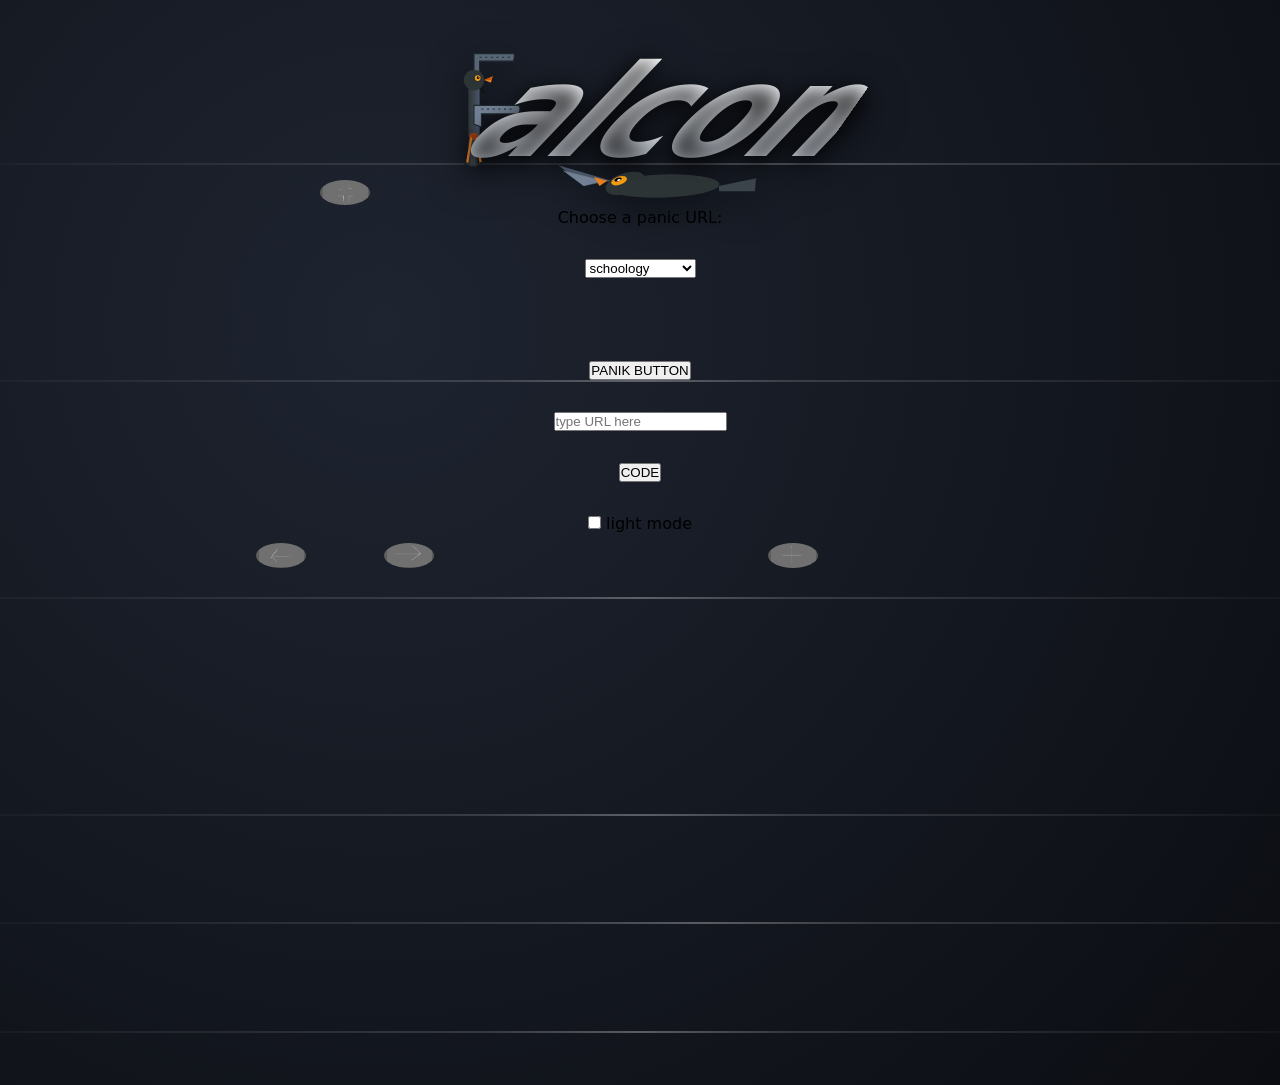
==== CODING.html @ 6e8dacdf "test 1" ====
<!DOCTYPE html>
<html lang="en">
<head>
<meta charset="UTF-8">
<meta name="viewport" content="width=device-width, initial-scale=1.0">
<title>Falcon Browser</title>
<link rel="stylesheet" href="FALCON2.css">
<script src="Script2.js" defer></script>
<link rel="icon" type="image/x-icon" href="favicon.ico">
</head>
<body>
<div class="wind">
<div class="wind-line"></div>
<div class="wind-line"></div>
<div class="wind-line"></div>
<div class="wind-line"></div>
<div class="wind-line"></div>
<div class="wind-line"></div>
</div>
<div class="title-wrapper" id="title-wrapper">
<div class="falcon-F">
<svg viewBox="0 0 90 170" xmlns="http://www.w3.org/2000/svg">
<defs>
<linearGradient id="bodyGrad" x1="0" y1="0" x2="1" y2="0">
<stop offset="0%" stop-color="#2d3436"/>
<stop offset="100%" stop-color="#4a5568"/>
</linearGradient>
</defs>
<g class="wing-top">
<path d="M46,70 L46,40 L88,40 Q90,40 88,48 L52,48 L52,70 Z" fill="#576574" stroke="#1e272e" stroke-width="1.2"/>
<path d="M52,44 L84,44" stroke="#2d3436" stroke-width="1.4" stroke-dasharray="2 4"/>
</g>
<g class="tail-group">
<rect x="40" y="130" width="10" height="30" rx="3" fill="#2d3436"/>
<rect x="42" y="130" width="6" height="28" fill="#3b444b"/>
</g>
<rect x="40" y="75" width="12" height="55" rx="4" fill="url(#bodyGrad)"/>
<g class="wing-mid">
<path d="M46,115 L46,95 L92,95 C96,95 96,102 92,104 L54,104 L54,118 Z" fill="#718093" stroke="#1e272e" stroke-width="1.2"/>
<path d="M54,99 L88,99" stroke="#2d3436" stroke-width="1.4" stroke-dasharray="2 4"/>
</g>
<g class="head-group">
<circle cx="46" cy="68" r="11" fill="#2d3436"/>
<circle cx="50" cy="66" r="3" fill="#f39c12"/>
<circle cx="50.5" cy="65.5" r="1.4" fill="#000"/>
<circle cx="51" cy="64.8" r="0.6" fill="white"/>
<path d="M57,68 L66,64 L64,71 Z" fill="#e67e22"/>
<path d="M57,68 L66,64 L64,68 Z" fill="#d35400"/>
<path d="M54,75 L58,83 L54,81 Z" fill="#111"/>
</g>
<g>
<ellipse cx="46" cy="128" rx="5" ry="4" fill="#b7410e" opacity="0.8"/>
<line x1="43" y1="130" x2="39" y2="155" stroke="#e67e22" stroke-width="2.5" stroke-linecap="round"/>
<line x1="49" y1="130" x2="53" y2="155" stroke="#e67e22" stroke-width="2.5" stroke-linecap="round"/>
<path d="M36,155 L39,155 L38,158 L35,158 Z" fill="#1e272e"/>
<path d="M55,155 L52,155 L53,158 L56,158 Z" fill="#1e272e"/>
</g>
</g>
</svg>
</div>
<span class="alcon-text">alcon</span>
<div class="underline-falcon">
<svg viewBox="0 0 120 24" xmlns="http://www.w3.org/2000/svg" preserveAspectRatio="none">
<g class="flying-underline">
<g class="uwing-left">
<path d="M10,14 L0,6 L16,12 Z" fill="#4a5568"/>
<path d="M10,14 L2,8 L14,12 Z" fill="#718093"/>
</g>
<g class="ubody">
<ellipse cx="30" cy="14" rx="14" ry="4.5" fill="#2d3436"/>
<g class="u-head">
<circle cx="20" cy="13" r="4.5" fill="#2d3436"/>
<circle cx="18" cy="12" r="1.8" fill="#f39c12"/>
<circle class="u-eye" cx="17.5" cy="11.5" r="0.8" fill="#000"/>
<circle cx="17.8" cy="11.7" r="0.4" fill="white"/>
<path class="u-beak" d="M15,12 L11,10.5 L14,14 Z" fill="#e67e22"/>
</g>
<path d="M44,14 L52,11 L54,16 L45,16 Z" fill="#3b444b"/>
</g>
</g>
</svg>
</div>
</div>
<label for="panik">Choose a panic URL:</label>
<select name="panik" id="panik" onchange="detectpanikURL()">
  <option value="schoology">schoology</option>
  <option value="infinite campus">infinite campus</option>
  <option value="classlink">classlink</option>
  <option value="custom">pick your own</option>
</select>
<input type="text" id="custompanik" placeholder="put custom panik URL here" style="opacity: 0;" onchange="detectpanikURL()">
<button id="PANIKBUTTON" onclick="PANIKPANIK()">PANIK BUTTON</button>
<button id="full" onclick="fullscreen()"></button>
<button id="plus" onclick="newWindow()"></button>
<input type="search" id="button1" name="button1" placeholder="type URL here">
<button id="forward" onclick="newWindow()"></button>
<button id="back" onclick="previous()"></button>
<button id="code" onclick="code()">CODE</button>
<label>
  <input type="checkbox" id="darkmode" onclick="switchmodes()">
  light mode
</label>
<p>
<iframe sandbox="allow-same-origin allow-scripts" loading="lazy" src="" id="IBig"></iframe>
</p>
</body>
</html>
---- FALCON2.css ----
* { margin: 0; padding: 0; box-sizing: border-box; }
    body {
      background: radial-gradient(circle at 30% 30%, #1e2430, #0b0d12);
      display: flex; align-items: center; justify-content: center;
      min-height: 100vh; font-family: 'Segoe UI', system-ui, sans-serif;
      flex-direction: column; gap: 2rem; padding: 1rem;
      position: relative; overflow-x: hidden;
    }

    /* ===== WIND (left → right) ===== */
    .wind {
      position: absolute; top: 0; left: 0; width: 100%; height: 100%;
      pointer-events: none; z-index: 0;
    }
    .wind-line {
      position: absolute; top: 20%; left: -10%;
      width: 120%; height: 2px;
      background: linear-gradient(90deg, 
        rgba(255,255,255,0) 0%, 
        rgba(255,255,255,0.15) 40%, 
        rgba(255,255,255,0.3) 50%, 
        rgba(255,255,255,0.15) 60%, 
        rgba(255,255,255,0) 100%);
      animation: blow linear infinite;
    }
    .wind-line:nth-child(1) { top: 15%; animation-duration: 1.2s; width: 140%; }
    .wind-line:nth-child(2) { top: 35%; animation-duration: 0.9s; animation-delay: 0.2s; }
    .wind-line:nth-child(3) { top: 55%; animation-duration: 1.5s; animation-delay: 0.5s; }
    .wind-line:nth-child(4) { top: 75%; animation-duration: 1.1s; animation-delay: 0.7s; }
    .wind-line:nth-child(5) { top: 85%; animation-duration: 0.8s; animation-delay: 0.3s; width: 130%; }
    .wind-line:nth-child(6) { top: 95%; animation-duration: 1.3s; animation-delay: 0.1s; }
    @keyframes blow {
      0% { transform: translateX(-100%); opacity: 0; }
      20% { opacity: 0.7; }
      80% { opacity: 0.7; }
      100% { transform: translateX(100%); opacity: 0; }
    }

    /* ===== TITLE WRAPPER ===== */
    .title-wrapper {
      display: flex; align-items: flex-end; position: relative;
      gap: 0; filter: drop-shadow(0 10px 18px rgba(0,0,0,0.6));
      z-index: 1; margin-bottom: 0px;
    }

    /* F‑FALCON */
    .falcon-F {
      width: 5.5rem; height: 10rem; flex-shrink: 0;
      margin-right: -2rem;
    }
    .falcon-F svg { width: 100%; height: 100%; display: block; overflow: visible; }

    /* ===== WINGS: same down, less up ===== */
    .wing-top {
      transform-origin: 46px 55px;
      animation: flapTop 0.5s ease-in-out infinite alternate;
    }
    .wing-mid {
      transform-origin: 46px 106px;
      animation: flapMid 0.5s ease-in-out infinite alternate-reverse;
    }
    .tail-group { transform-origin: 45px 130px; animation: tailWag 1.2s ease-in-out infinite alternate; }
    .head-group { transform-origin: 46px 68px; animation: headBob 2s ease-in-out infinite alternate; }

    @keyframes flapTop {
      0% { transform: rotate(-8deg); }   /* less up */
      100% { transform: rotate(16deg); } /* same down */
    }
    @keyframes flapMid {
      0% { transform: rotate(16deg); }   /* same down */
      100% { transform: rotate(-8deg); } /* less up */
    }
    @keyframes tailWag {
      0% { transform: rotate(-3deg); }
      100% { transform: rotate(3deg); }
    }
    @keyframes headBob {
      0% { transform: translateY(0); }
      100% { transform: translateY(-2px); }
    }

    /* TEXT */
    .alcon-text {
      font-size: 8rem; font-weight: 900; font-style: italic;
      color: #e8ecf1;
      transform: skewX(-35deg);
      letter-spacing: -0.03em; text-shadow: 0 4px 16px rgba(0,0,0,0.7);
      line-height: 1; margin-left: 0;
      position: relative; z-index: 2;
      background: linear-gradient(180deg, #ffffff 0%, #c0c8d4 100%);
      -webkit-background-clip: text; -webkit-text-fill-color: transparent;
      background-clip: text; display: inline-block;
    }

    /* FRED – bigger, lower, only left wing */
    .underline-falcon {
      position: absolute;
      bottom: -1.6rem;
      left: 6.5rem;
      right: 0;
      height: 2.6rem;
      z-index: 1;
      overflow: visible;
      transform: skewX(-35deg);
      transform-origin: left bottom;
    }
    .underline-falcon svg {
      width: 100%; height: 100%; display: block;
      overflow: visible;
    }

    .flying-underline {
      animation: slideUnderline 3.5s ease-in-out infinite alternate;
      transform: scale(1.5);
      transform-origin: 0 50%;
    }
    @keyframes slideUnderline {
      0% { transform: scale(1.5) translateX(-3%); }
      100% { transform: scale(1.5) translateX(5%); }
    }
    .uwing-left { transform-origin: 15px 15px; animation: ulFlap 0.45s ease-in-out infinite alternate; }
    @keyframes ulFlap {
      0% { transform: rotate(-5deg); }
      100% { transform: rotate(-40deg); }
    }
    .ubody { animation: uBodyBob 1.2s ease-in-out infinite alternate; transform-origin: 50px 18px; }
    @keyframes uBodyBob {
      0% { transform: translateY(0); }
      100% { transform: translateY(-2px); }
    }

    /* Fred’s charm */
    .u-eye { animation: blink 3s infinite; transform-origin: 17.5px 11.5px; }
    @keyframes blink {
      0%, 90%, 100% { transform: scaleY(1); }
      95% { transform: scaleY(0.1); }
    }
    .u-head { animation: nod 0.9s ease-in-out infinite alternate; transform-origin: 20px 13px; }
    @keyframes nod {
      0% { transform: rotate(0deg); }
      100% { transform: rotate(3deg); }
    }
    .u-beak { animation: chirp 2s infinite; transform-origin: 15px 13px; }
    @keyframes chirp {
      0%, 70%, 100% { transform: scaleY(1); }
      80%, 90% { transform: scaleY(0.2); }
    }

    .tagline { color: #8a92a6; font-size: 0.9rem; letter-spacing: 0.3em; text-transform: uppercase; font-weight: 300; margin-top: 0px; z-index: 1; }

    #IBig {
    width:500px; height:500px;
    border-style: outset; border-color:tomato;
    border-width:5px; padding: 5px;
    }
    #back {  
    border: none;
    background-image: url("leftdark.jpeg");
    background-size: contain;
    background-size: 90%;
    background-repeat: no-repeat;
    background-position: center;
    background-color: #5d5d5d;
    border-radius: 50%;
    left: 20%;
    top: 50%;
    width: 50px;
    height: 25px;
    position: absolute;
    pointer-events: auto;
    z-index: 100;
    }
    #forward {  
    border: none;
    background-image: url("rightdark.jpeg");
    background-size: contain;
    background-size: 90%;
    background-repeat: no-repeat;
    background-position: center;
    background-color: #5d5d5d;
    border-radius: 50%;
    left: 30%;
    top: 50%;
    height: 25px;
    width: 50px;
    position:absolute;
    pointer-events: auto;
    z-index: 100;
    }
    #plus {  
    border: none;
    background-image: url("plusdark.jpeg");
    background-size: contain;
    background-size: 90%;
    background-repeat: no-repeat;
    background-position: center;
    background-color: #5d5d5d;
    border-radius: 50%;
    top: 50%;
    left: 60%;
    width: 50px;
    height: 25px;
    position:absolute;
    pointer-events: auto;
    z-index:100;
    }
    #full {  
    border: none;
    background-image: url("fulldark.jpeg");
    background-size: contain;
    background-size: 90%;
    background-repeat: no-repeat;
    background-position: center;
    background-color: #5d5d5d;
    border-radius: 50%;
    width: 50px;
    height: 25px;
    top: 20%;
    left: 25%;
    position: fixed;
    pointer-events: auto;
    z-index: 100;
    }

#button2 {  
  border-color: #0b0d12;   
}
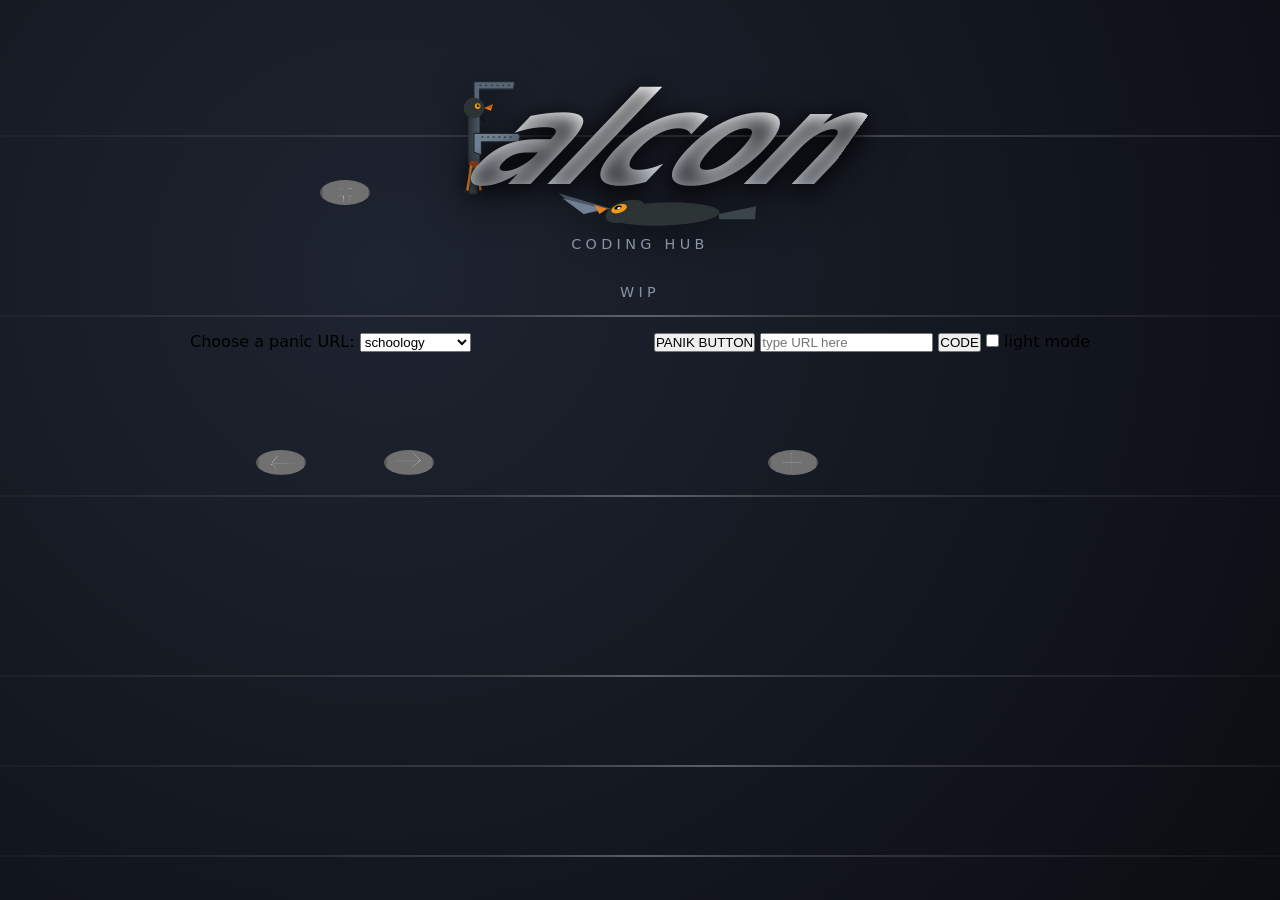
==== commit 206339bc: "test 1" ====
--- a/CODING.html
+++ b/CODING.html
@@ -81,6 +81,9 @@
 </svg>
 </div>
 </div>
+<p class="tagline">coding hub</p>
+<p class="tagline">wip</p>
+<g transform="skewX(-30)">
 <label for="panik">Choose a panic URL:</label>
 <select name="panik" id="panik" onchange="detectpanikURL()">
   <option value="schoology">schoology</option>
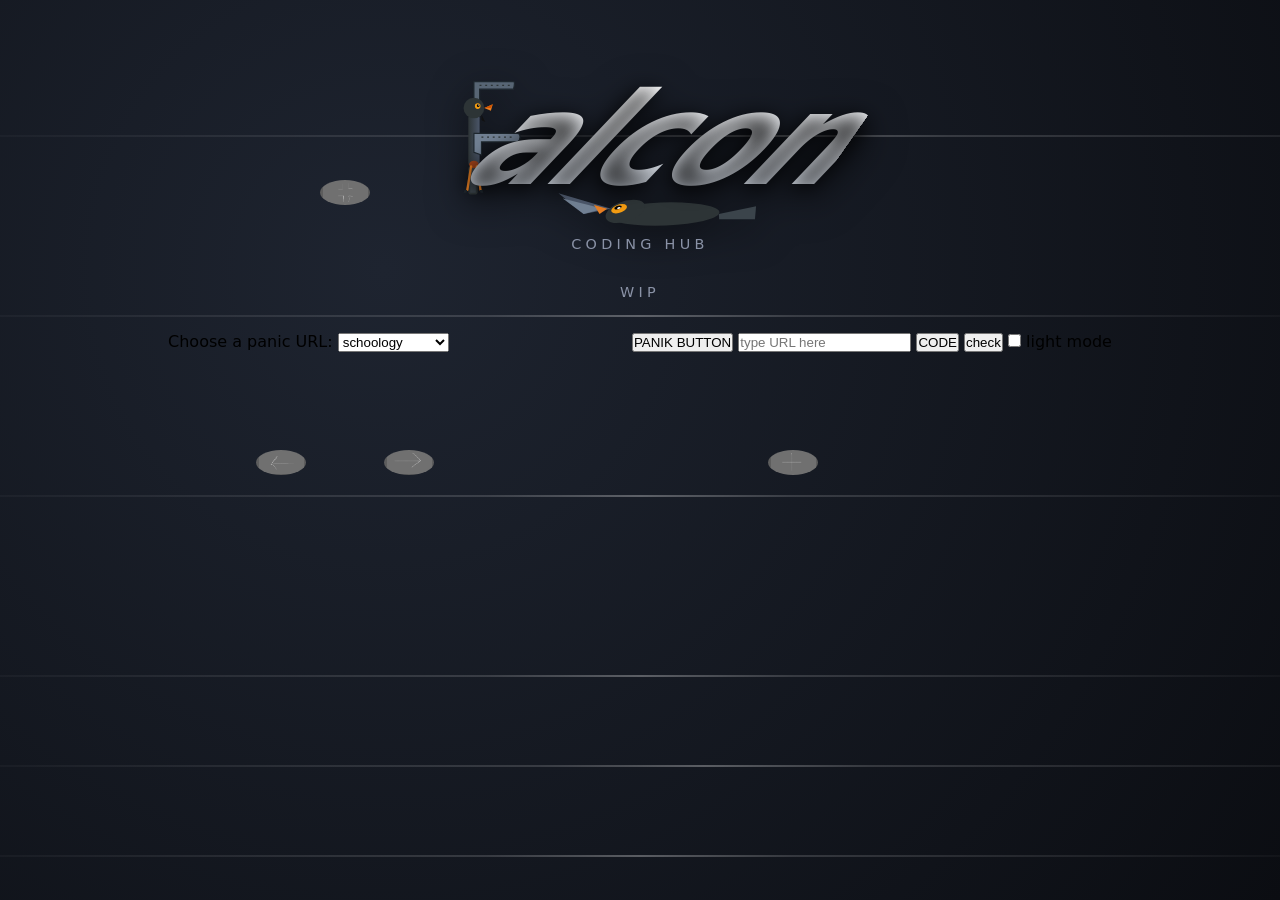
==== commit 9ba2ebe9: "test 3" ====
--- a/CODING.html
+++ b/CODING.html
@@ -55,7 +55,6 @@
 <path d="M36,155 L39,155 L38,158 L35,158 Z" fill="#1e272e"/>
 <path d="M55,155 L52,155 L53,158 L56,158 Z" fill="#1e272e"/>
 </g>
-</g>
 </svg>
 </div>
 <span class="alcon-text">alcon</span>
@@ -99,6 +98,7 @@
 <button id="forward" onclick="newWindow()"></button>
 <button id="back" onclick="previous()"></button>
 <button id="code" onclick="code()">CODE</button>
+<button id="check" onclick="check()">check</button>
 <label>
   <input type="checkbox" id="darkmode" onclick="switchmodes()">
   light mode
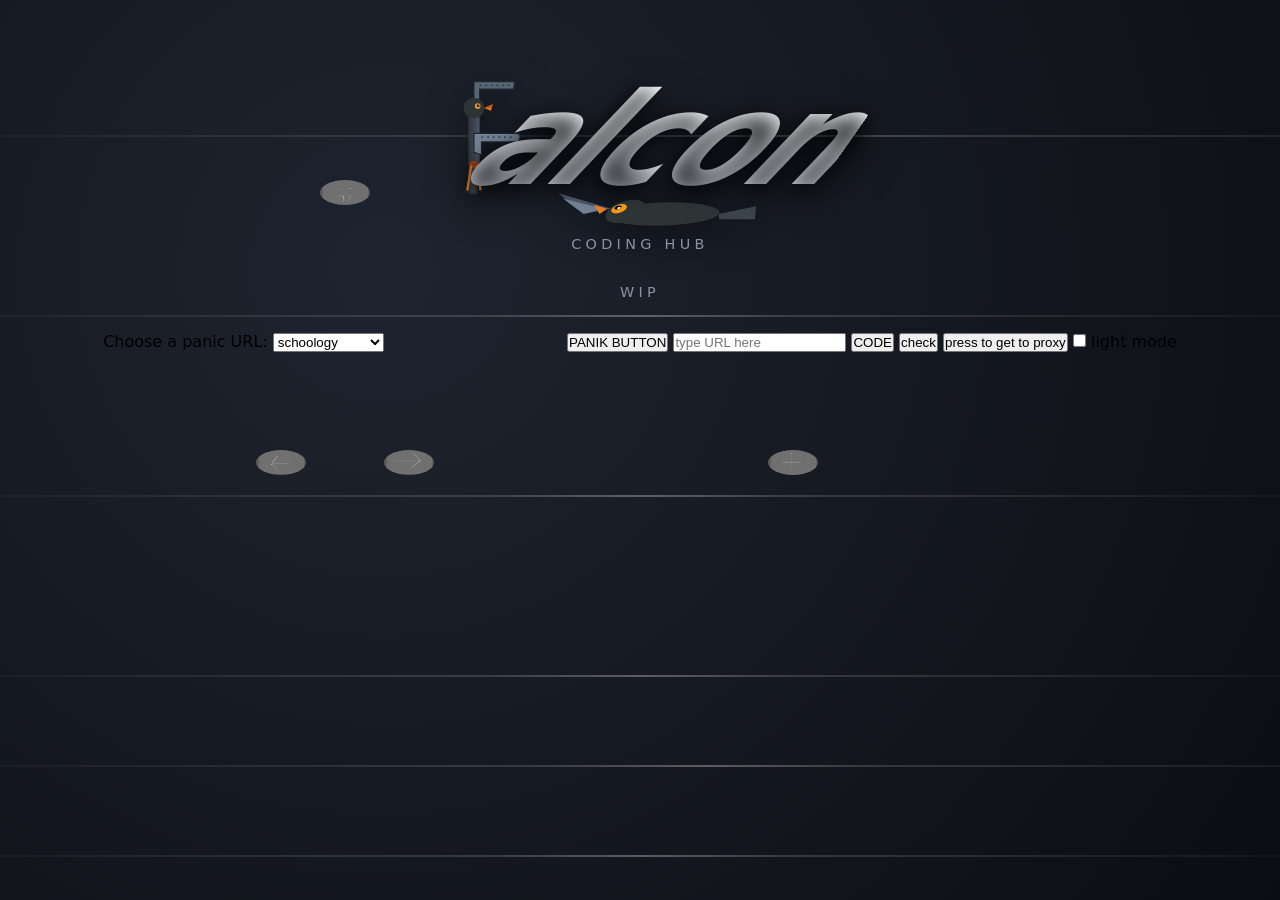
==== commit 66ab2e4e: "add 1" ====
--- a/CODING.html
+++ b/CODING.html
@@ -99,6 +99,7 @@
 <button id="back" onclick="previous()"></button>
 <button id="code" onclick="code()">CODE</button>
 <button id="check" onclick="check()">check</button>
+<button id="proxy" onclick="proxy5()">press to get to proxy</button>
 <label>
   <input type="checkbox" id="darkmode" onclick="switchmodes()">
   light mode
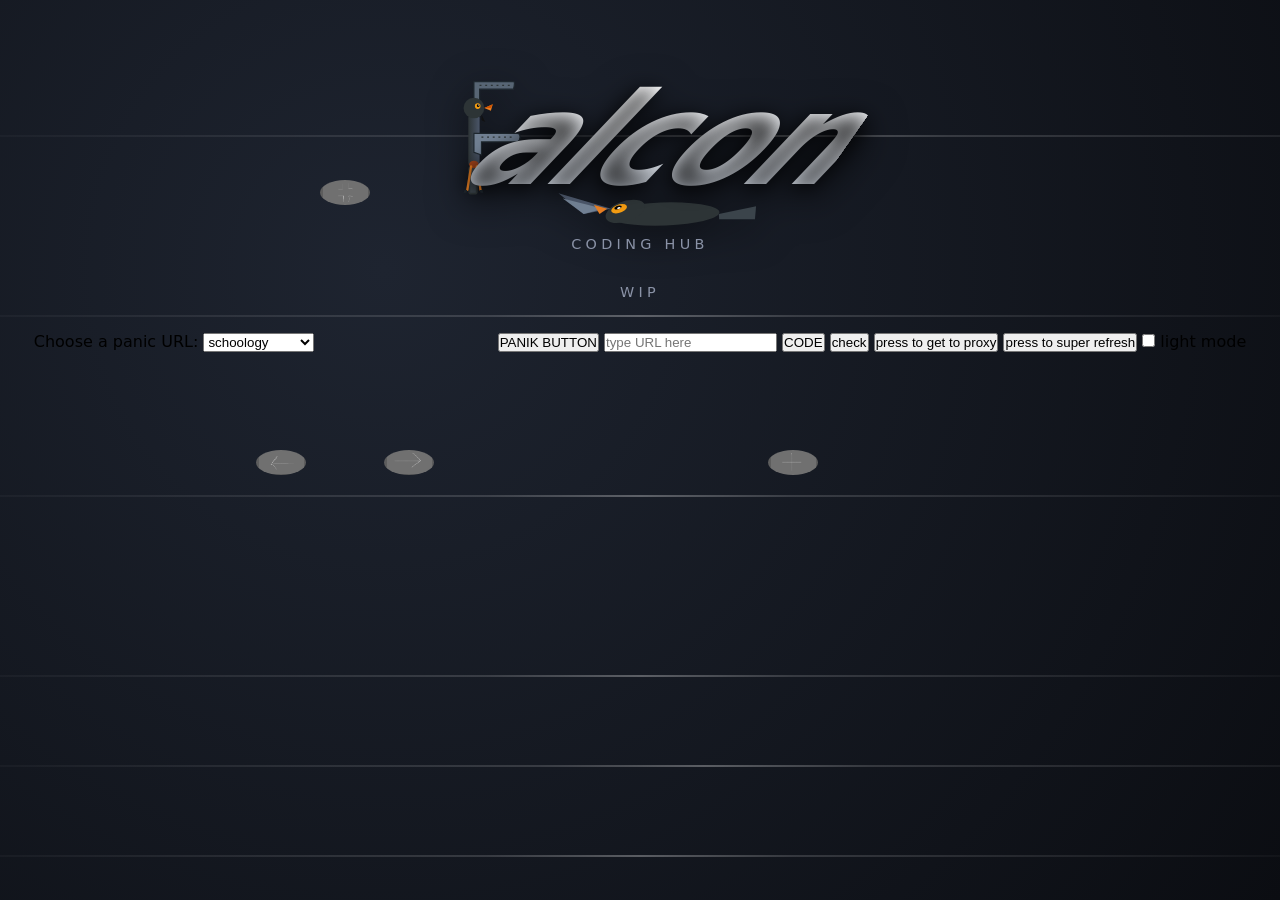
==== commit 90385708: "add 1" ====
--- a/CODING.html
+++ b/CODING.html
@@ -100,6 +100,7 @@
 <button id="code" onclick="code()">CODE</button>
 <button id="check" onclick="check()">check</button>
 <button id="proxy" onclick="proxy5()">press to get to proxy</button>
+<button id="reload" onclick="superupdate()">press to super refresh</button>
 <label>
   <input type="checkbox" id="darkmode" onclick="switchmodes()">
   light mode
